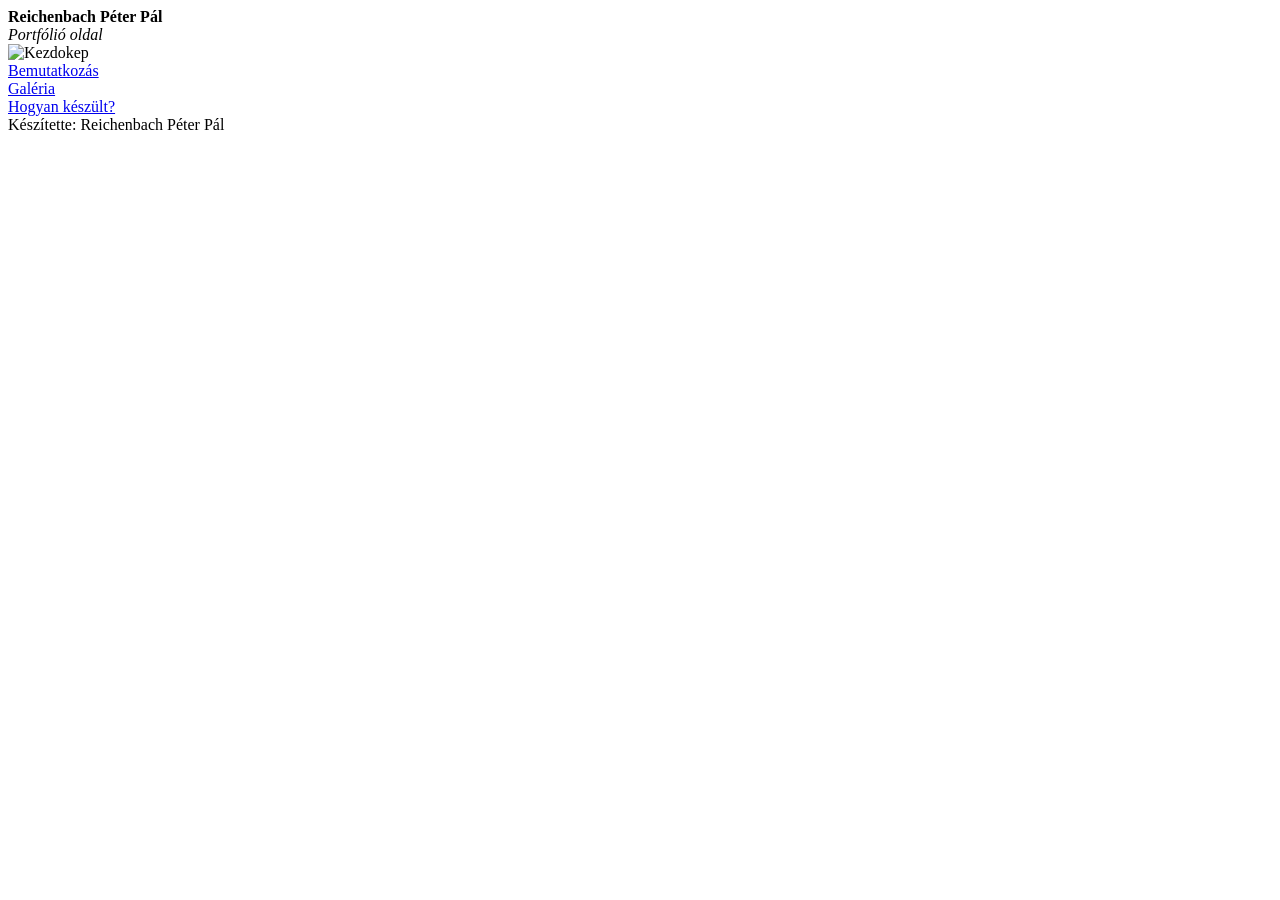
==== index.html @ b1b96055 "Add files via upload" ====
<!DOCTYPE html>
<html>
	<head>
		<title>Reichenbach Péter-Portfólió oldal</title>

		<meta charset="utf-8"> <!--ezek az ékezetek-->

		<meta name="viewport" content="width=device-width, initial-scale=1.0">
		<!--átméretezés-->
		<link rel="stylesheet" type="text/css" href="css/main.css"> 
		<!--hozzálinkelés a css hez-->
		<link rel="preconnect" href="https://fonts.gstatic.com">
		<link href="https://fonts.googleapis.com/css2?family=Raleway:wght@500&display=swap" rel="stylesheet">
	</head>
	<body>
		<header><b>Reichenbach Péter Pál</b></header>
		<main>
		<!--Main-fő rész-->
		 <div class="portfolio"><i>Portfólió oldal</i></div>
		 <div class="kezdokep">
		 	<img src="css/kepek/absz.jpg" alt="Kezdokep"> 
		 </div>
		</main>
		<nav>
			<div class="flex">
			 <div class="gomb flex1">
			  <a href="bemutatkozas.html" class="navmenu"><span>Bemutatkozás</span></a>
			 </div>
			 <div class="gomb flex1">
			  <a href="kepek.html" class="navmenu"><span>Galéria</span></a>
			 </div>
			 <div class="gomb flex1">
			  <a href="terv.html" class="navmenu"><span>Hogyan készült?</span></a>
			 </div>
			</div>

		</nav>
		<footer>Készítette: Reichenbach Péter Pál</footer>
	</body>
</html>
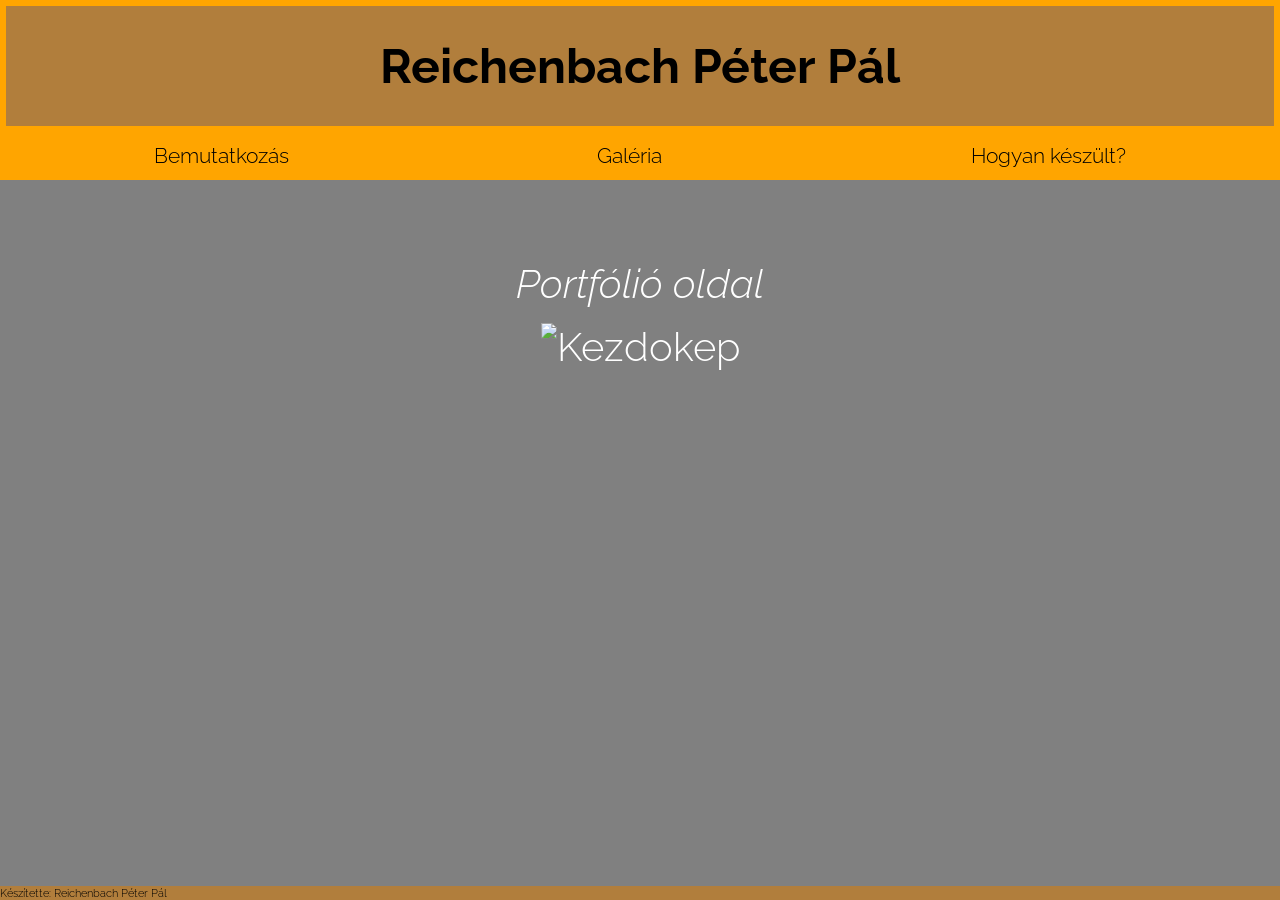
==== commit c9e44011: "Update index.html" ====
--- a/index.html
+++ b/index.html
@@ -7,7 +7,8 @@
 
 		<meta name="viewport" content="width=device-width, initial-scale=1.0">
 		<!--átméretezés-->
-		<link rel="stylesheet" type="text/css" href="css/main.css"> 
+		<link rel="stylesheet" type="text/css" href="css/main.css">
+		<link rel="stylesheet" type="text/css" href="https://reichenbach12.github.io/Reichenbac_Peter/main.css" id="rp"
 		<!--hozzálinkelés a css hez-->
 		<link rel="preconnect" href="https://fonts.gstatic.com">
 		<link href="https://fonts.googleapis.com/css2?family=Raleway:wght@500&display=swap" rel="stylesheet">
@@ -37,4 +38,4 @@
 		</nav>
 		<footer>Készítette: Reichenbach Péter Pál</footer>
 	</body>
-</html>+</html>
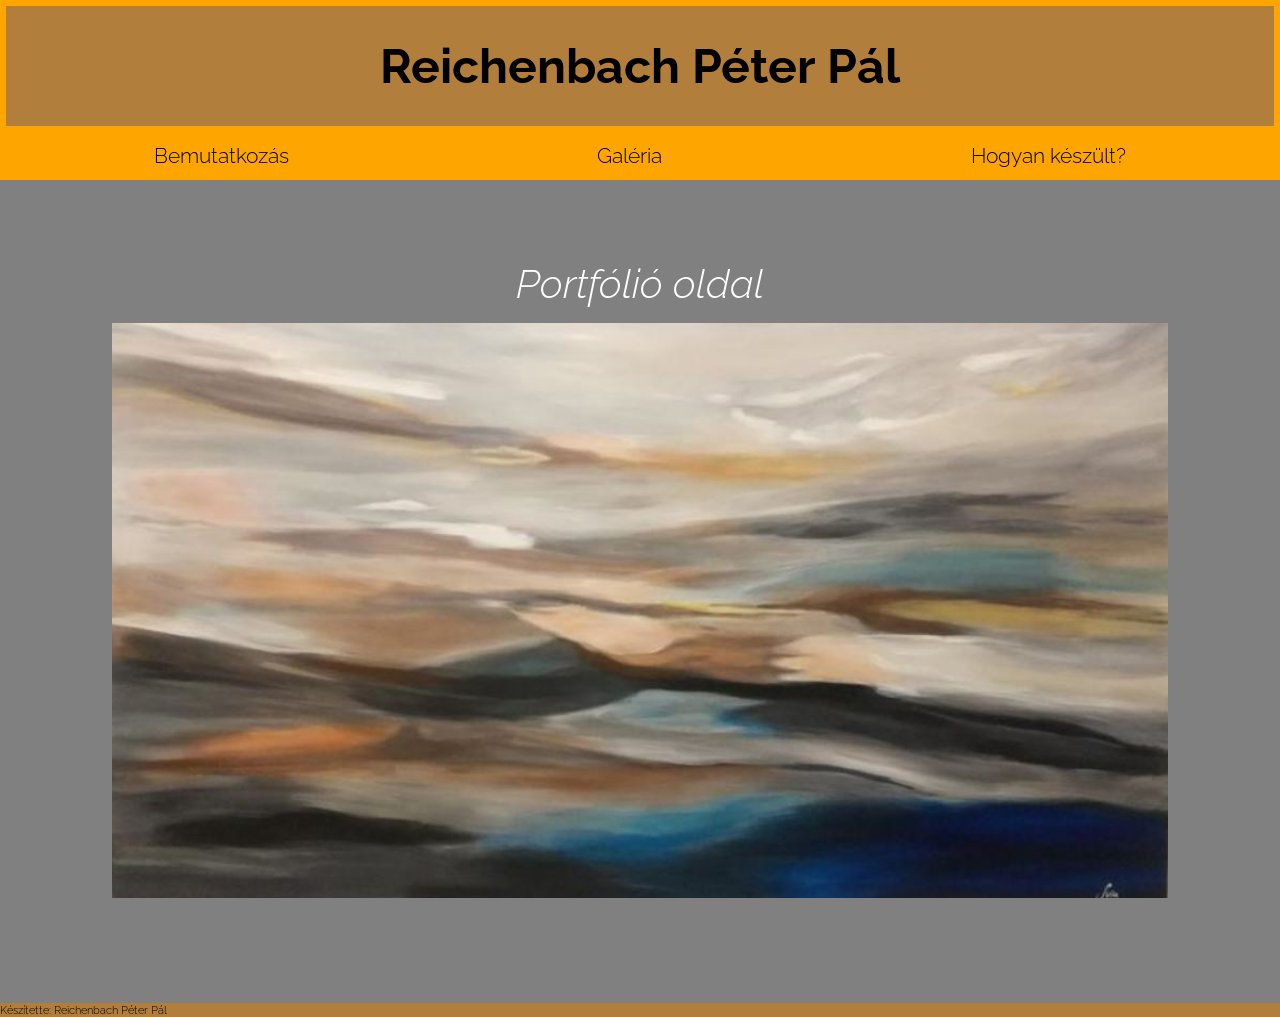
==== commit 37907ea6: "Update index.html" ====
--- a/index.html
+++ b/index.html
@@ -19,7 +19,7 @@
 		<!--Main-fő rész-->
 		 <div class="portfolio"><i>Portfólió oldal</i></div>
 		 <div class="kezdokep">
-		 	<img src="css/kepek/absz.jpg" alt="Kezdokep"> 
+		 	<img src="//reichenbach12.github.io/Reichenbac_Peter/kepek/absz.jpg" alt="Kezdokep"> 
 		 </div>
 		</main>
 		<nav>
